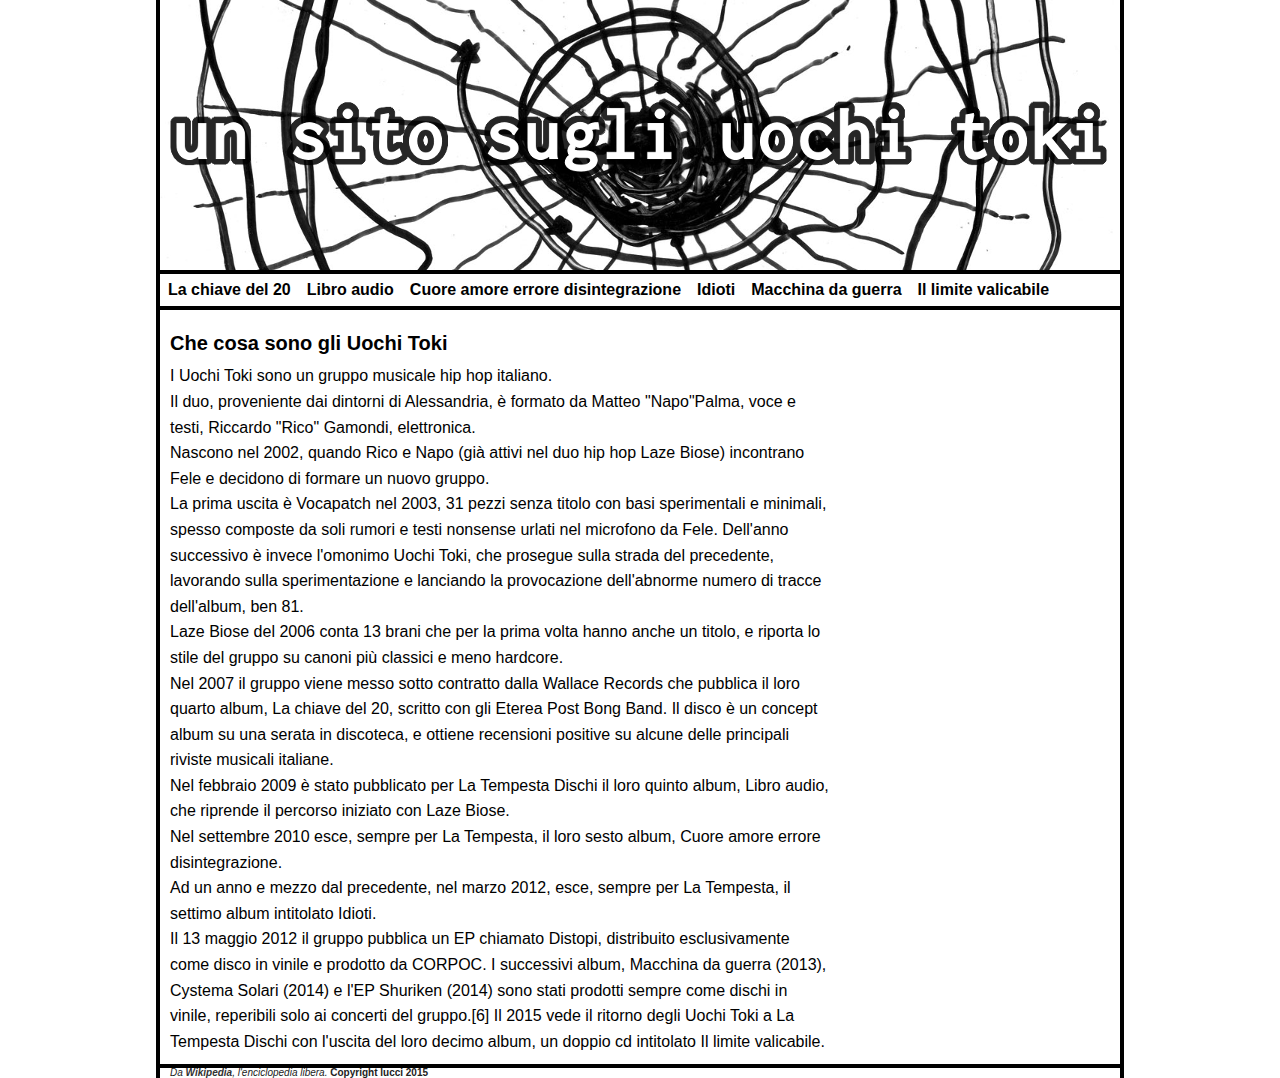
==== index.html @ 2166c8bd "First skeleton" ====
<!DOCTYPE HTML>
<html class="no-js" lang="">
<head>
    <meta charset="utf-8">
    <meta http-equiv="x-ua-compatible" content="ie=edge">
    <title>unsitosugliuochitoki</title>
    <meta name="description" content="">
    <meta name="viewport" content="width=device-width, initial-scale=1">

    <link rel="stylesheet" href="css/reset.css">
    <link rel="stylesheet" href="css/normalize.css">
    <link rel="stylesheet" href="css/main.css">
    <script src="js/vendor/modernizr-2.8.3.min.js"></script>
    
</head>

<body>
    
    <div id="container">

        <header>
            <a href="."/>
        </header>
          
        <nav id="hmenu">
            <ul>
                <li>La chiave del 20</li>
                <li>
                    <a href="libro.html">Libro audio</a>
                </li>
                <li>
                    <a href="cuore.html">Cuore amore errore disintegrazione</a>
                </li>
                <li>Idioti</li>
                <li>Macchina da guerra</li>
                <li>Il limite valicabile</li>
            </ul>
            <br class="clear">
        </nav>
        
        <article id="article">
            <h1>Che cosa sono gli Uochi Toki</h1>
            <p>I Uochi Toki sono un gruppo musicale hip hop italiano.<br>
                Il duo, proveniente dai dintorni di Alessandria, è formato da Matteo &quot;Napo&quot;Palma, voce e testi, Riccardo &quot;Rico&quot; Gamondi, elettronica.<br> Nascono nel 2002, quando Rico e Napo (già attivi nel duo hip hop Laze Biose) incontrano Fele e decidono di formare un nuovo gruppo.<br>La prima uscita è Vocapatch nel 2003, 31 pezzi senza titolo con basi sperimentali e minimali, spesso composte da soli rumori e testi nonsense urlati nel microfono da Fele. Dell'anno successivo è invece l'omonimo Uochi Toki, che prosegue sulla strada del precedente, lavorando sulla sperimentazione e lanciando la provocazione dell'abnorme numero di tracce dell'album, ben 81.<br>Laze Biose del 2006 conta 13 brani che per la prima volta hanno anche un titolo, e riporta lo stile del gruppo su canoni più classici e meno hardcore.<br>Nel 2007 il gruppo viene messo sotto contratto dalla Wallace Records che pubblica il loro quarto album, La chiave del 20, scritto con gli Eterea Post Bong Band. Il disco è un concept album su una serata in discoteca, e ottiene recensioni positive su alcune delle principali riviste musicali italiane.<br>Nel febbraio 2009 è stato pubblicato per La Tempesta Dischi il loro quinto album, Libro audio, che riprende il percorso iniziato con Laze Biose.<br>Nel settembre 2010 esce, sempre per La Tempesta, il loro sesto album, Cuore amore errore disintegrazione.<br>Ad un anno e mezzo dal precedente, nel marzo 2012, esce, sempre per La Tempesta, il settimo album intitolato Idioti.<br>Il 13 maggio 2012 il gruppo pubblica un EP chiamato Distopi, distribuito esclusivamente come disco in vinile e prodotto da CORPOC. I successivi album, Macchina da guerra (2013), Cystema Solari (2014) e l'EP Shuriken (2014) sono stati prodotti sempre come dischi in vinile, reperibili solo ai concerti del gruppo.[6] Il 2015 vede il ritorno degli Uochi Toki a La Tempesta Dischi con l'uscita del loro decimo album, un doppio cd intitolato Il limite valicabile.
            </p>
        </article>

        <aside id="sidebar"> 

        </aside>

        <br class="clear">
        
        <footer id="footer">
            <p> 
                <em>Da <a href="http://it.wikipedia.org/wiki/Uochi_Toki">Wikipedia</a>, l'enciclopedia libera.</em>	
                <strong>Copyright lucci 2015</strong>
            </p>
        </footer>
        
    </div>
    
    <!-- Google Analytics: change UA-XXXXX-X to be your site's ID. -->
    <script>
    (function(i,s,o,g,r,a,m){i['GoogleAnalyticsObject']=r;i[r]=i[r]||function(){
        (i[r].q=i[r].q||[]).push(arguments)},i[r].l=1*new Date();a=s.createElement(o),
        m=s.getElementsByTagName(o)[0];a.async=1;a.src=g;m.parentNode.insertBefore(a,m)
    })(window,document,'script','//www.google-analytics.com/analytics.js','ga');
    ga('create', 'UA-63874169-1', 'auto');
    ga('send', 'pageview');
    </script>

</body>
</html>
---- css/main.css ----
/*! HTML5 Boilerplate v5.2.0 | MIT License | https://html5boilerplate.com/ */

/*
 * What follows is the result of much research on cross-browser styling.
 * Credit left inline and big thanks to Nicolas Gallagher, Jonathan Neal,
 * Kroc Camen, and the H5BP dev community and team.
 */

/* ==========================================================================
   Base styles: opinionated defaults
   ========================================================================== */

html {
    color: #222;
    font-size: 1em;
    line-height: 1.4;
}

/*
 * Remove text-shadow in selection highlight:
 * https://twitter.com/miketaylr/status/12228805301
 *
 * These selection rule sets have to be separate.
 * Customize the background color to match your design.
 */

::-moz-selection {
    background: #b3d4fc;
    text-shadow: none;
}

::selection {
    background: #b3d4fc;
    text-shadow: none;
}

/*
 * A better looking default horizontal rule
 */

hr {
    display: block;
    height: 1px;
    border: 0;
    border-top: 1px solid #ccc;
    margin: 1em 0;
    padding: 0;
}

/*
 * Remove the gap between audio, canvas, iframes,
 * images, videos and the bottom of their containers:
 * https://github.com/h5bp/html5-boilerplate/issues/440
 */

audio,
canvas,
iframe,
img,
svg,
video {
    vertical-align: middle;
}

/*
 * Remove default fieldset styles.
 */

fieldset {
    border: 0;
    margin: 0;
    padding: 0;
}

/*
 * Allow only vertical resizing of textareas.
 */

textarea {
    resize: vertical;
}

/* ==========================================================================
   Browser Upgrade Prompt
   ========================================================================== */

.browserupgrade {
    margin: 0.2em 0;
    background: #ccc;
    color: #000;
    padding: 0.2em 0;
}

/* ==========================================================================
   Author's custom styles
   ========================================================================== */

.clear {
	clear: both;
}
a:link {
	font-weight: bold;
	color: #333;
	text-decoration: none;
}

a:visited {
	color: #333;
	text-decoration: none;
}
ol {
	list-style-position: inside;
}

body {
	font-family: Verdana, Geneva, sans-serif;
}

/* CSS Document */

#container {
	width: 960px;
	margin: auto;
	border-width: 4px;
	border-top-style: none;
	border-right-style: solid;
	border-bottom-style: none;
	border-left-style: solid;
    border-color: black;
	height: auto;
    
}
#container header {
    background-image: url("../img/header.png");
    background-size: contain;
    background-repeat: no-repeat;
    width: 960px;
    height: 270px;
	margin: auto;
    display: block;
}

#container header a {
    position: fixed;
    width: inherit;
    height: inherit;
    background-color: transparent;
}

#sidebar ol li a:link , #sidebar ul li a:link,{
	color: #333;
}
#sidebar ol li a:hover , #sidebar ul li a:link,{
	color: #666;
	text-decoration: blink;
}
#container #article {
	color:#000000;
	width: 660px;
	padding: 10px;
	clear: none;
	float: left;
}
#container #sidebar {
	padding: 20px;
	width: 220px;
	float: left;
}
#container #article h1 {
	font-size: 20px;
	line-height: 1em;
    margin-bottom: 10px;
}
#container #article p {
	font-size: 16px;
	color: #000;
	line-height: 1.6em;
}

#hmenu {
	border-width: 4px;
	border-top-style: solid;
	border-right-style: none;
	border-bottom-style: solid;
	border-left-style: none;
    border-color: black;
    background-color: transparent;
}

#hmenu ul li {
    float: left;
	font-weight: bolder;
	text-decoration: none;
	color: black;
	display: block;
	margin: auto;
    padding: 8px
}
#hmenu ul li:hover {
	background-color: black;
    color: white
}

#hmenu ul li:hover {
	background-color: black;
    color: white
}

#hmenu ul li a {
    color: inherit
}

#hmenu ul li a:hover {
    color: inherit
}

#hmenu ul li a.selezione {
	background-color: #999;
}
#sidebar ul li    {
	list-style-position: inside;
	list-style-type: none;
}
#sidebar ol li a:link, #sidebar ul li a:link {
	color: #333;
	text-decoration: none;
	font-weight: normal;
}

#sidebar ol li a:hover, #sidebar ul li a:hover {
	color: #666;
	text-decoration: none;
	font-weight: bolder;
	letter-spacing: 90%;
}

#footer  {
	border-width: 4px;
	border-top-style: solid;
    padding-left: 10px;
    border-color: black;
}
#footer p  {
	font-size: 10px;
}


/* ==========================================================================
   Helper classes
   ========================================================================== */

/*
 * Hide visually and from screen readers:
 */

.hidden {
    display: none !important;
}

/*
 * Hide only visually, but have it available for screen readers:
 * http://snook.ca/archives/html_and_css/hiding-content-for-accessibility
 */

.visuallyhidden {
    border: 0;
    clip: rect(0 0 0 0);
    height: 1px;
    margin: -1px;
    overflow: hidden;
    padding: 0;
    position: absolute;
    width: 1px;
}

/*
 * Extends the .visuallyhidden class to allow the element
 * to be focusable when navigated to via the keyboard:
 * https://www.drupal.org/node/897638
 */

.visuallyhidden.focusable:active,
.visuallyhidden.focusable:focus {
    clip: auto;
    height: auto;
    margin: 0;
    overflow: visible;
    position: static;
    width: auto;
}

/*
 * Hide visually and from screen readers, but maintain layout
 */

.invisible {
    visibility: hidden;
}

/*
 * Clearfix: contain floats
 *
 * For modern browsers
 * 1. The space content is one way to avoid an Opera bug when the
 *    `contenteditable` attribute is included anywhere else in the document.
 *    Otherwise it causes space to appear at the top and bottom of elements
 *    that receive the `clearfix` class.
 * 2. The use of `table` rather than `block` is only necessary if using
 *    `:before` to contain the top-margins of child elements.
 */

.clearfix:before,
.clearfix:after {
    content: " "; /* 1 */
    display: table; /* 2 */
}

.clearfix:after {
    clear: both;
}

/* ==========================================================================
   EXAMPLE Media Queries for Responsive Design.
   These examples override the primary ('mobile first') styles.
   Modify as content requires.
   ========================================================================== */

@media only screen and (min-width: 35em) {
    /* Style adjustments for viewports that meet the condition */
}

@media print,
       (-webkit-min-device-pixel-ratio: 1.25),
       (min-resolution: 1.25dppx),
       (min-resolution: 120dpi) {
    /* Style adjustments for high resolution devices */
}

/* ==========================================================================
   Print styles.
   Inlined to avoid the additional HTTP request:
   http://www.phpied.com/delay-loading-your-print-css/
   ========================================================================== */

@media print {
    *,
    *:before,
    *:after {
        background: transparent !important;
        color: #000 !important; /* Black prints faster:
                                   http://www.sanbeiji.com/archives/953 */
        box-shadow: none !important;
        text-shadow: none !important;
    }

    a,
    a:visited {
        text-decoration: underline;
    }

    a[href]:after {
        content: " (" attr(href) ")";
    }

    abbr[title]:after {
        content: " (" attr(title) ")";
    }

    /*
     * Don't show links that are fragment identifiers,
     * or use the `javascript:` pseudo protocol
     */

    a[href^="#"]:after,
    a[href^="javascript:"]:after {
        content: "";
    }

    pre,
    blockquote {
        border: 1px solid #999;
        page-break-inside: avoid;
    }

    /*
     * Printing Tables:
     * http://css-discuss.incutio.com/wiki/Printing_Tables
     */

    thead {
        display: table-header-group;
    }

    tr,
    img {
        page-break-inside: avoid;
    }

    img {
        max-width: 100% !important;
    }

    p,
    h2,
    h3 {
        orphans: 3;
        widows: 3;
    }

    h2,
    h3 {
        page-break-after: avoid;
    }
}
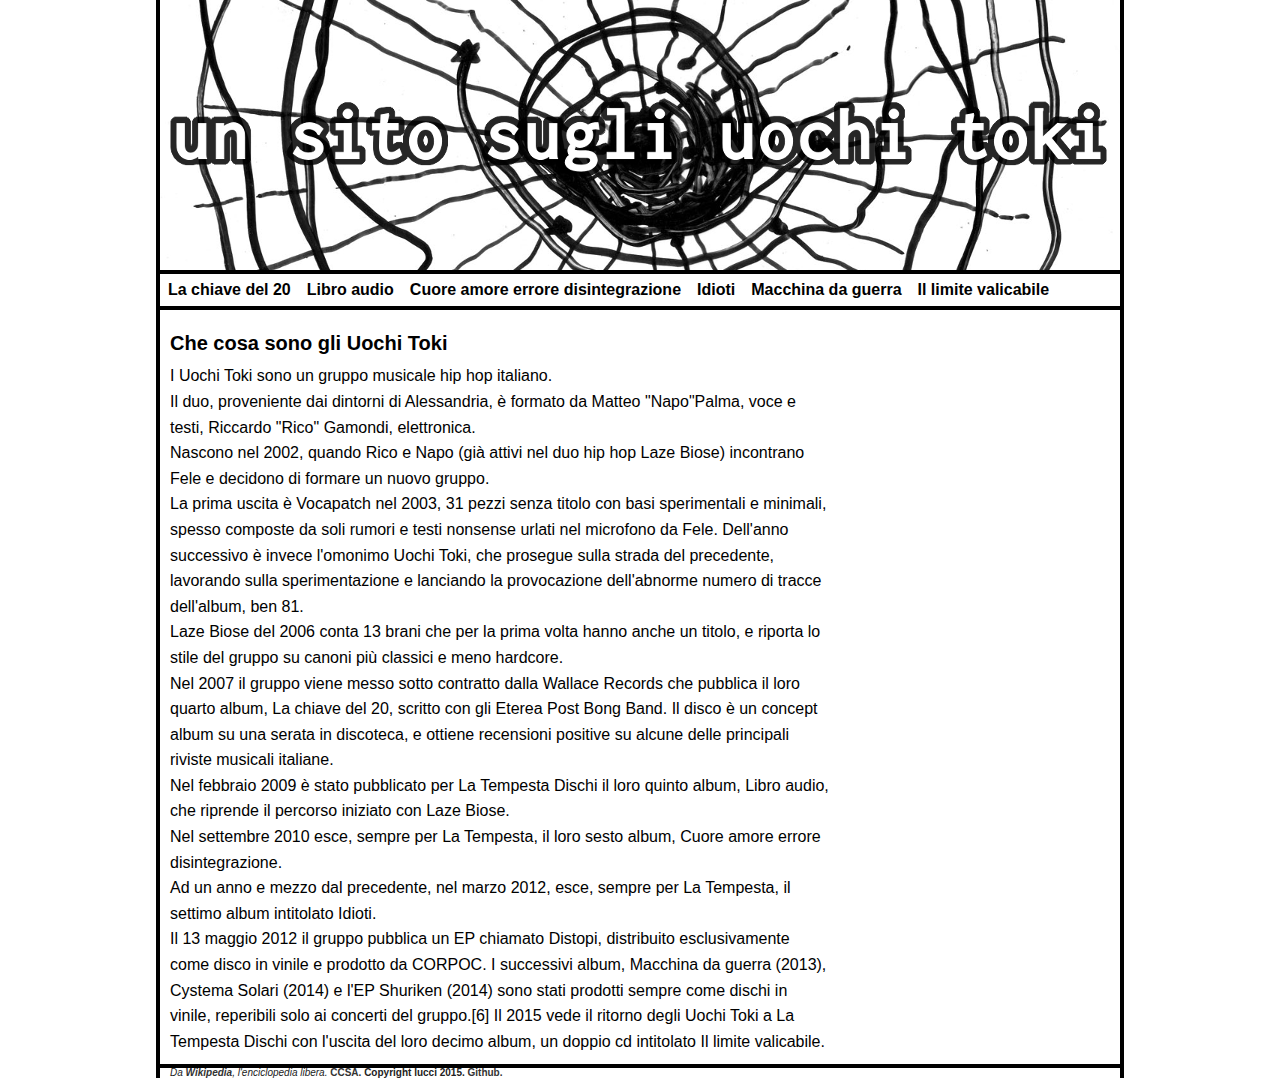
==== commit bb5da4f9: "added CCSA license link" ====
--- a/index.html
+++ b/index.html
@@ -53,8 +53,18 @@
         
         <footer id="footer">
             <p> 
-                <em>Da <a href="http://it.wikipedia.org/wiki/Uochi_Toki">Wikipedia</a>, l'enciclopedia libera.</em>	
-                <strong>Copyright lucci 2015</strong>
+                <i>
+                    Da <a href="http://it.wikipedia.org/wiki/Uochi_Toki">Wikipedia</a>, l'enciclopedia libera.
+                </i>	
+                <a href="https://creativecommons.org/licenses/by-sa/3.0/deed.it">
+                    CCSA.
+                </a>
+                <b>
+                    Copyright lucci 2015.
+                </b>
+                <a href="https://github.com/gabrielelucci/uochi-neu">
+                    Github.
+                </a>
             </p>
         </footer>
         
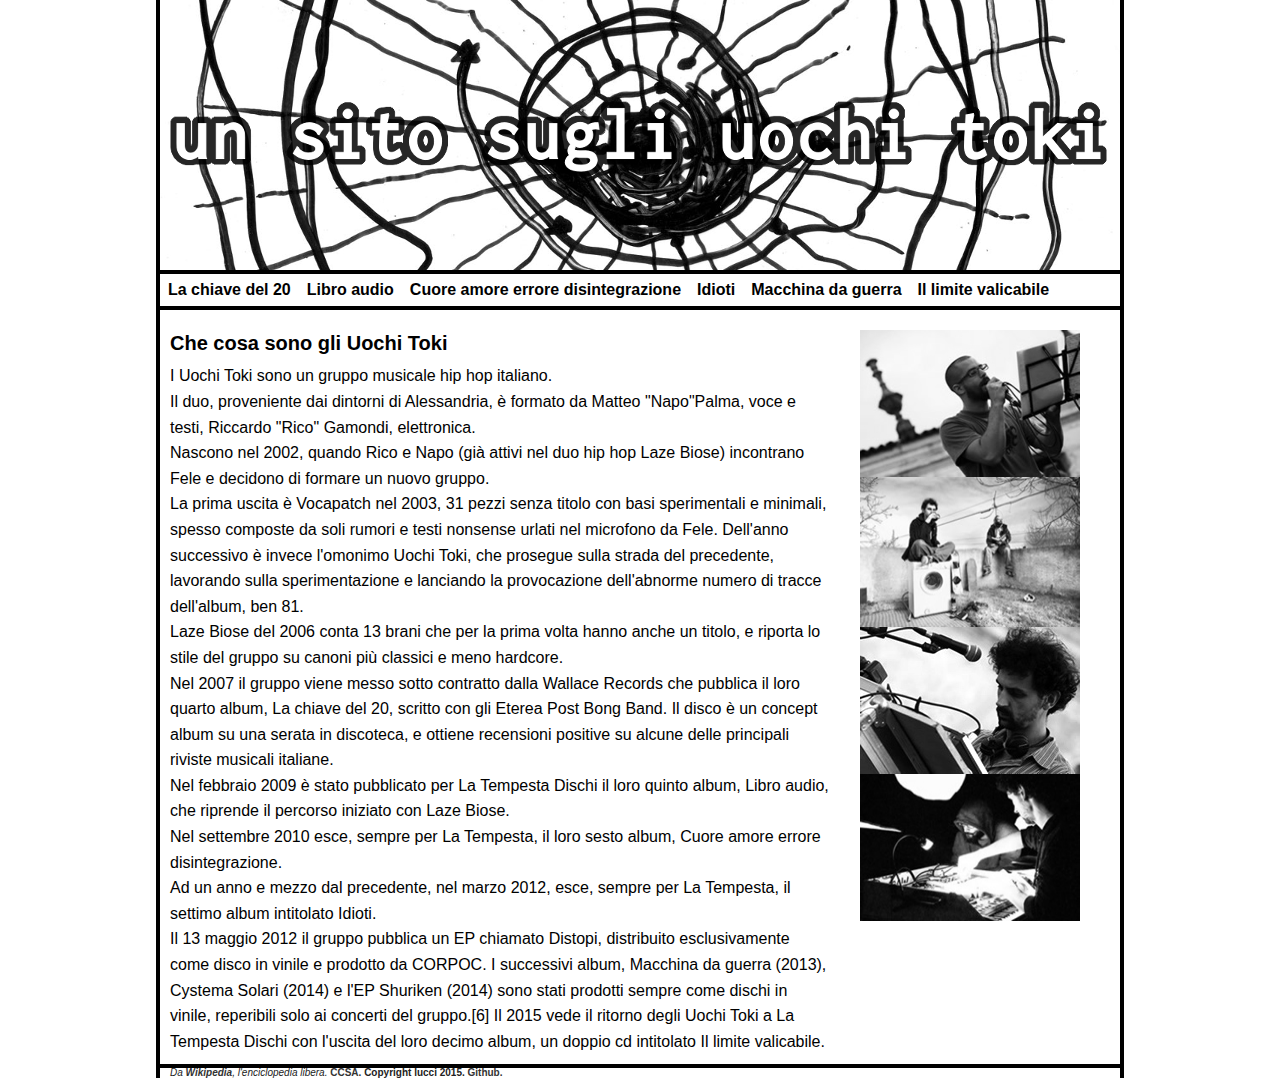
==== commit f0286b0f: "add missing files" ====
--- a/index.html
+++ b/index.html
@@ -1,84 +1,88 @@
 <!DOCTYPE HTML>
 <html class="no-js" lang="">
 <head>
-    <meta charset="utf-8">
-    <meta http-equiv="x-ua-compatible" content="ie=edge">
-    <title>unsitosugliuochitoki</title>
-    <meta name="description" content="">
-    <meta name="viewport" content="width=device-width, initial-scale=1">
+  <meta charset="utf-8">
+  <meta http-equiv="x-ua-compatible" content="ie=edge">
+  <title>unsitosugliuochitoki</title>
+  <meta name="description" content="">
+  <meta name="viewport" content="width=device-width, initial-scale=1">
 
-    <link rel="stylesheet" href="css/reset.css">
-    <link rel="stylesheet" href="css/normalize.css">
-    <link rel="stylesheet" href="css/main.css">
-    <script src="js/vendor/modernizr-2.8.3.min.js"></script>
-    
+  <link rel="stylesheet" type="text/css" href="css/reset.css">
+  <link rel="stylesheet" type="text/css" href="css/normalize.css">
+  <link rel="stylesheet" type="text/css" href="css/main.css">
+  <link rel="stylesheet" type="text/css" href="css/lightbox.min.css">
+
+  <link rel="icon" type="image/x-icon" href="favicon.ico" />
+
 </head>
 
 <body>
-    
-    <div id="container">
 
-        <header>
-            <a href="."/>
-        </header>
-          
-        <nav id="hmenu">
-            <ul>
-                <li>La chiave del 20</li>
-                <li>
-                    <a href="libro.html">Libro audio</a>
-                </li>
-                <li>
-                    <a href="cuore.html">Cuore amore errore disintegrazione</a>
-                </li>
-                <li>Idioti</li>
-                <li>Macchina da guerra</li>
-                <li>Il limite valicabile</li>
-            </ul>
-            <br class="clear">
-        </nav>
-        
-        <article id="article">
-            <h1>Che cosa sono gli Uochi Toki</h1>
-            <p>I Uochi Toki sono un gruppo musicale hip hop italiano.<br>
-                Il duo, proveniente dai dintorni di Alessandria, è formato da Matteo &quot;Napo&quot;Palma, voce e testi, Riccardo &quot;Rico&quot; Gamondi, elettronica.<br> Nascono nel 2002, quando Rico e Napo (già attivi nel duo hip hop Laze Biose) incontrano Fele e decidono di formare un nuovo gruppo.<br>La prima uscita è Vocapatch nel 2003, 31 pezzi senza titolo con basi sperimentali e minimali, spesso composte da soli rumori e testi nonsense urlati nel microfono da Fele. Dell'anno successivo è invece l'omonimo Uochi Toki, che prosegue sulla strada del precedente, lavorando sulla sperimentazione e lanciando la provocazione dell'abnorme numero di tracce dell'album, ben 81.<br>Laze Biose del 2006 conta 13 brani che per la prima volta hanno anche un titolo, e riporta lo stile del gruppo su canoni più classici e meno hardcore.<br>Nel 2007 il gruppo viene messo sotto contratto dalla Wallace Records che pubblica il loro quarto album, La chiave del 20, scritto con gli Eterea Post Bong Band. Il disco è un concept album su una serata in discoteca, e ottiene recensioni positive su alcune delle principali riviste musicali italiane.<br>Nel febbraio 2009 è stato pubblicato per La Tempesta Dischi il loro quinto album, Libro audio, che riprende il percorso iniziato con Laze Biose.<br>Nel settembre 2010 esce, sempre per La Tempesta, il loro sesto album, Cuore amore errore disintegrazione.<br>Ad un anno e mezzo dal precedente, nel marzo 2012, esce, sempre per La Tempesta, il settimo album intitolato Idioti.<br>Il 13 maggio 2012 il gruppo pubblica un EP chiamato Distopi, distribuito esclusivamente come disco in vinile e prodotto da CORPOC. I successivi album, Macchina da guerra (2013), Cystema Solari (2014) e l'EP Shuriken (2014) sono stati prodotti sempre come dischi in vinile, reperibili solo ai concerti del gruppo.[6] Il 2015 vede il ritorno degli Uochi Toki a La Tempesta Dischi con l'uscita del loro decimo album, un doppio cd intitolato Il limite valicabile.
-            </p>
-        </article>
+  <div id="container">
+    <header>
+      <a href="index.html"/>
+    </header>
 
-        <aside id="sidebar"> 
+    <nav id="hmenu">
+      <ul>
+        <li>La chiave del 20</li>
+        <li>
+          <a href="libro.html">Libro audio</a>
+        </li>
+        <li>
+          <a href="cuore.html">Cuore amore errore disintegrazione</a>
+        </li>
+        <li>Idioti</li>
+        <li>Macchina da guerra</li>
+        <li>Il limite valicabile</li>
+      </ul>
+      <br class="clear">
+    </nav>
 
-        </aside>
+    <article id="article">
+      <h1>Che cosa sono gli Uochi Toki</h1>
+      <p>
+        I Uochi Toki sono un gruppo musicale hip hop italiano.  <br>
+        Il duo, proveniente dai dintorni di Alessandria, è formato da Matteo &quot;Napo&quot;Palma, voce e testi, Riccardo &quot;Rico&quot; Gamondi, elettronica.<br> Nascono nel 2002, quando Rico e Napo (già attivi nel duo hip hop Laze Biose) incontrano Fele e decidono di formare un nuovo gruppo.<br>La prima uscita è Vocapatch nel 2003, 31 pezzi senza titolo con basi sperimentali e minimali, spesso composte da soli rumori e testi nonsense urlati nel microfono da Fele. Dell'anno successivo è invece l'omonimo Uochi Toki, che prosegue sulla strada del precedente, lavorando sulla sperimentazione e lanciando la provocazione dell'abnorme numero di tracce dell'album, ben 81.<br>Laze Biose del 2006 conta 13 brani che per la prima volta hanno anche un titolo, e riporta lo stile del gruppo su canoni più classici e meno hardcore.<br>Nel 2007 il gruppo viene messo sotto contratto dalla Wallace Records che pubblica il loro quarto album, La chiave del 20, scritto con gli Eterea Post Bong Band. Il disco è un concept album su una serata in discoteca, e ottiene recensioni positive su alcune delle principali riviste musicali italiane.<br>Nel febbraio 2009 è stato pubblicato per La Tempesta Dischi il loro quinto album, Libro audio, che riprende il percorso iniziato con Laze Biose.<br>Nel settembre 2010 esce, sempre per La Tempesta, il loro sesto album, Cuore amore errore disintegrazione.<br>Ad un anno e mezzo dal precedente, nel marzo 2012, esce, sempre per La Tempesta, il settimo album intitolato Idioti.<br>Il 13 maggio 2012 il gruppo pubblica un EP chiamato Distopi, distribuito esclusivamente come disco in vinile e prodotto da CORPOC. I successivi album, Macchina da guerra (2013), Cystema Solari (2014) e l'EP Shuriken (2014) sono stati prodotti sempre come dischi in vinile, reperibili solo ai concerti del gruppo.[6] Il 2015 vede il ritorno degli Uochi Toki a La Tempesta Dischi con l'uscita del loro decimo album, un doppio cd intitolato Il limite valicabile.
+      </p>
+    </article>
 
-        <br class="clear">
-        
-        <footer id="footer">
-            <p> 
-                <i>
-                    Da <a href="http://it.wikipedia.org/wiki/Uochi_Toki">Wikipedia</a>, l'enciclopedia libera.
-                </i>	
-                <a href="https://creativecommons.org/licenses/by-sa/3.0/deed.it">
-                    CCSA.
-                </a>
-                <b>
-                    Copyright lucci 2015.
-                </b>
-                <a href="https://github.com/gabrielelucci/uochi-neu">
-                    Github.
-                </a>
-            </p>
-        </footer>
-        
-    </div>
-    
-    <!-- Google Analytics: change UA-XXXXX-X to be your site's ID. -->
-    <script>
-    (function(i,s,o,g,r,a,m){i['GoogleAnalyticsObject']=r;i[r]=i[r]||function(){
-        (i[r].q=i[r].q||[]).push(arguments)},i[r].l=1*new Date();a=s.createElement(o),
-        m=s.getElementsByTagName(o)[0];a.async=1;a.src=g;m.parentNode.insertBefore(a,m)
-    })(window,document,'script','//www.google-analytics.com/analytics.js','ga');
-    ga('create', 'UA-63874169-1', 'auto');
-    ga('send', 'pageview');
-    </script>
+    <aside id="sidebar">
+      <a href="images/ut1_large.jpg" data-lightbox="set1" data-title="My caption">
+        <img src="images/ut1_th.jpg" width="220" height="147" alt="Uochi Toki 1">
+      </a>
+      <a href="images/ut2_large.jpg" data-lightbox="set1" data-title="My caption">
+        <img src="images/ut2_th.jpg" width="220" height="150" alt="Uochi Toki 2">
+      </a>
+      <a href="images/ut3_large.jpg" data-lightbox="set1" data-title="My caption">
+        <img src="images/ut3_th.jpg" width="220" height="147" alt="Napo">
+      </a>
+      <a href="images/ut4_large.jpg" data-lightbox="set1" data-title="My caption">
+        <img src="images/ut4_th.jpg" width="220" height="147" alt="Rico">
+      </a>
+    </aside>
 
+    <br class="clear">
+
+    <footer id="footer">
+      <p>
+        <i>
+          Da <a href="http://it.wikipedia.org/wiki/Uochi_Toki">Wikipedia</a>, l'enciclopedia libera.
+        </i>
+        <a href="https://creativecommons.org/licenses/by-sa/3.0/deed.it">
+          CCSA.
+        </a>
+        <b>
+          Copyright lucci 2015.
+        </b>
+        <a href="https://github.com/gabrielelucci/uochi-neu">
+          Github.
+        </a>
+      </p>
+    </footer>
+
+  </div>
+  <script src="js/lightbox-plus-jquery.min.js"></script>
 </body>
+
 </html>
--- a/css/main.css
+++ b/css/main.css
@@ -128,20 +128,20 @@
 	border-left-style: solid;
     border-color: black;
 	height: auto;
-    
+
 }
 #container header {
-    background-image: url("../img/header.png");
+    background-image: url("../images/header.png");
     background-size: contain;
     background-repeat: no-repeat;
     width: 960px;
     height: 270px;
-	margin: auto;
+    margin: auto;
     display: block;
 }
 
 #container header a {
-    position: fixed;
+    position: absolute;
     width: inherit;
     height: inherit;
     background-color: transparent;
